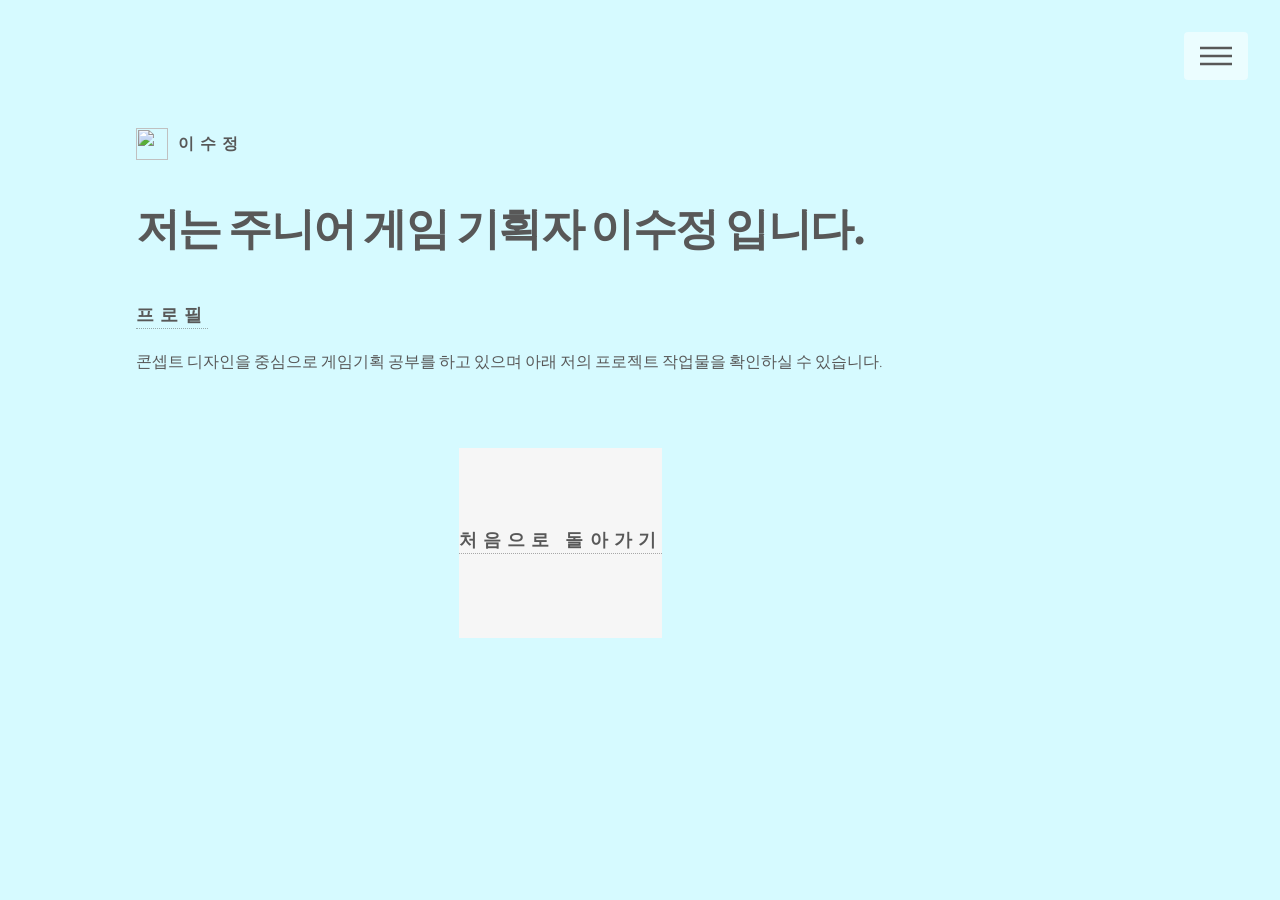
==== pages/index.html @ afb3ceca "Add files via upload" ====
<!doctype html>
<html>
  <head>
    <title>이수정의 문서창고</title>
    <meta charset="utf-8" />
    <meta
      name="viewport"
      content="width=device-width, initial-scale=1, user-scalable=no"
    />
    <link rel="stylesheet" href="assets/css/main.css" />
    <noscript
      ><link rel="stylesheet" href="assets/css/noscript.css"
    /></noscript>
  </head>
  <body class="is-preload">
    <!-- Wrapper -->
    <div id="wrapper">
      <!-- Header -->
      <header id="header">
        <div class="inner">
          <!-- Logo -->
          <a href="index.html" class="logo">
            <span class="symbol"><img src="images/logo.svg" alt="" /></span
            ><span class="title">이수정</span>
          </a>

          <!-- Nav -->
          <nav>
            <ul>
              <li><a href="#menu">Menu</a></li>
            </ul>
          </nav>
        </div>
      </header>

      <!-- Menu -->
      <nav id="menu">
        <h2>문서바로가기</h2>
        <ul>
          <li><a href="/pages/page01.html">문서1</a></li>
          <li><a href="/pages/page02.html">문서2</a></li>
          <li><a href="/pages/page03.html">문서3</a></li>
          <li><a href="/pages/page04.html">문서4</a></li>
          <li><a href="/pages/page05.html">문서5</a></li>
          <li><a href="/pages/page06.html">문서6</a></li>
          <li><a href="/pages/page07.html">문서7</a></li>
          <li><a href="/pages/page08.html">문서8</a></li>
          <li><a href="/pages/page09.html">문서9</a></li>
          <li><a href="/pages/page10.html">문서10</a></li>
          <li><a href="/pages/page11.html">문서11</a></li>
          <li><a href="/pages/page12.html">문서12</a></li>
          <li><a href="/pages/page13.html">문서13</a></li>
          <li><a href="/pages/page14.html">문서14</a></li>
          <li><a href="/pages/page15.html">문서1</a></li>
        </ul>
      </nav>

      <!-- Main -->
      <div id="main">
        <div class="inner">
          <header>
            <h1>저는 주니어 게임 기획자 이수정 입니다.<br /></h1>
            <h2>
              <a
                href="https://cultured-chili-978.notion.site/2cab61613903820fb4ff8113870d75d4?source=copy_link"
                >프로필</a
              >
            </h2>

            <p>
              콘셉트 디자인을 중심으로 게임기획 공부를 하고 있으며 아래 저의
              프로젝트 작업물을 확인하실 수 있습니다.
            </p>
          </header>
          <section class="tiles">
            <article class="style1">
              <span class="image">
                <img src="images/pic01.jpg" alt="" />
              </span>
              <a href="/pages/page01.html">
                <h2>Escape:Trauma GDD</h2>
                <div class="content">
                  <!-- <p>처음 작성한 GDD 입니다.</p> -->
                </div>
              </a>
            </article>
            <article class="style2">
              <span class="image">
                <img src="images/pic02.jpg" alt="" />
              </span>
              <a href="/pages/page02.html">
                <h2>세계관</h2>
                <div class="content">
                  <!-- <p>
                    Sed nisl arcu euismod sit amet nisi lorem etiam dolor
                    veroeros et feugiat.
                  </p> -->
                </div>
              </a>
            </article>
            <article class="style3">
              <span class="image">
                <img src="images/pic03.jpg" alt="" />
              </span>
              <a href="/pages/page03.html">
                <h2>캐릭터 서사</h2>
                <div class="content">
                  <!-- <p>
                    Sed nisl arcu euismod sit amet nisi lorem etiam dolor
                    veroeros et feugiat.
                  </p> -->
                </div>
              </a>
            </article>
            <article class="style4">
              <span class="image">
                <img src="images/pic04.jpg" alt="" />
              </span>
              <a href="/pages/page04.html">
                <h2>시나리오</h2>
                <div class="content">
                  <!-- <p>
                    Sed nisl arcu euismod sit amet nisi lorem etiam dolor
                    veroeros et feugiat.
                  </p> -->
                </div>
              </a>
            </article>
            <article class="style5">
              <span class="image">
                <img src="images/pic05.jpg" alt="" />
              </span>
              <a href="/pages/page05.html">
                <h2>스토리보드/스토리보드 컨셉</h2>
                <div class="content">
                  <!-- <p>
                    Sed nisl arcu euismod sit amet nisi lorem etiam dolor
                    veroeros et feugiat.
                  </p> -->
                </div>
              </a>
            </article>
            <article class="style6">
              <span class="image">
                <img src="images/pic06.jpg" alt="" />
              </span>
              <a href="/pages/page06.html">
                <h2>캐릭터 컨셉</h2>
                <div class="content">
                  <!-- <p>
                    Sed nisl arcu euismod sit amet nisi lorem etiam dolor
                    veroeros et feugiat.
                  </p> -->
                </div>
              </a>
            </article>
            <article class="style2">
              <span class="image">
                <img src="images/pic07.jpg" alt="" />
              </span>
              <a href="/pages/page07.html">
                <h2>레벨 컨셉 및 패스</h2>
                <div class="content">
                  <!-- <p>
                    Sed nisl arcu euismod sit amet nisi lorem etiam dolor
                    veroeros et feugiat.
                  </p> -->
                </div>
              </a>
            </article>
            <article class="style3">
              <span class="image">
                <img src="images/pic08.jpg" alt="" />
              </span>
              <a href="/pages/page08.html">
                <h2>아이템/스킨</h2>
                <div class="content">
                  <!-- <p>
                    Sed nisl arcu euismod sit amet nisi lorem etiam dolor
                    veroeros et feugiat.
                  </p> -->
                </div>
              </a>
            </article>
            <article class="style1">
              <span class="image">
                <img src="images/pic09.jpg" alt="" />
              </span>
              <a href="/pages/page09.html">
                <h2>문서9</h2>
                <div class="content">
                  <p>
                    Sed nisl arcu euismod sit amet nisi lorem etiam dolor
                    veroeros et feugiat.
                  </p>
                </div>
              </a>
            </article>
            <article class="style5">
              <span class="image">
                <img src="images/pic10.jpg" alt="" />
              </span>
              <a href="/pages/page10.html">
                <h2>문서10</h2>
                <div class="content">
                  <p>
                    Sed nisl arcu euismod sit amet nisi lorem etiam dolor
                    veroeros et feugiat.
                  </p>
                </div>
              </a>
            </article>
      <!-- Footer -->
      <footer id="footer">
        <div class="inner">
          <h2>
            <a href="/index.html">처음으로 돌아가기</a>
          </h2>
        </div>
      </footer>
    </div>

    <!-- Scripts -->
    <script src="assets/js/jquery.min.js"></script>
    <script src="assets/js/browser.min.js"></script>
    <script src="assets/js/breakpoints.min.js"></script>
    <script src="assets/js/util.js"></script>
    <script src="assets/js/main.js"></script>
  </body>
</html>
---- pages/assets/css/main.css ----
@import url(fontawesome-all.min.css);
@import url("https://fonts.googleapis.com/css?family=Source+Sans+Pro:300,700,900");

/*
	Phantom by HTML5 UP
	html5up.net | @ajlkn
	Free for personal and commercial use under the CCA 3.0 license (html5up.net/license)
*/

html,
body,
div,
span,
applet,
object,
iframe,
h1,
h2,
h3,
h4,
h5,
h6,
p,
blockquote,
pre,
a,
abbr,
acronym,
address,
big,
cite,
code,
del,
dfn,
em,
img,
ins,
kbd,
q,
s,
samp,
small,
strike,
strong,
sub,
sup,
tt,
var,
b,
u,
i,
center,
dl,
dt,
dd,
ol,
ul,
li,
fieldset,
form,
label,
legend,
table,
caption,
tbody,
tfoot,
thead,
tr,
th,
td,
article,
aside,
canvas,
details,
embed,
figure,
figcaption,
footer,
header,
hgroup,
menu,
nav,
output,
ruby,
section,
summary,
time,
mark,
audio,
video {
  margin: 0;
  padding: 0;
  border: 0;
  font-size: 100%;
  font: inherit;
  vertical-align: baseline;
}

article,
aside,
details,
figcaption,
figure,
footer,
header,
hgroup,
menu,
nav,
section {
  display: block;
}

body {
  line-height: 1;
}

ol,
ul {
  list-style: none;
}

blockquote,
q {
  quotes: none;
}

blockquote:before,
blockquote:after,
q:before,
q:after {
  content: "";
  content: none;
}

table {
  border-collapse: collapse;
  border-spacing: 0;
}

body {
  -webkit-text-size-adjust: none;
}

mark {
  background-color: transparent;
  color: inherit;
}

input::-moz-focus-inner {
  border: 0;
  padding: 0;
}

input,
select,
textarea {
  -moz-appearance: none;
  -webkit-appearance: none;
  -ms-appearance: none;
  appearance: none;
}

/* Basic */

@-ms-viewport {
  width: device-width;
}

body {
  -ms-overflow-style: scrollbar;
}

@media screen and (max-width: 480px) {
  html,
  body {
    min-width: 320px;
  }
}

html {
  box-sizing: border-box;
}

*,
*:before,
*:after {
  box-sizing: inherit;
}

body {
  background: #d6faff;
}

body.is-preload *,
body.is-preload *:before,
body.is-preload *:after {
  -moz-animation: none !important;
  -webkit-animation: none !important;
  -ms-animation: none !important;
  animation: none !important;
  -moz-transition: none !important;
  -webkit-transition: none !important;
  -ms-transition: none !important;
  transition: none !important;
}

/* Type */

body,
input,
select,
textarea {
  color: #585858;
  font-family: "Source Sans Pro", Helvetica, sans-serif;
  font-size: 16pt;
  font-weight: 300;
  line-height: 1.75;
}

@media screen and (max-width: 1680px) {
  body,
  input,
  select,
  textarea {
    font-size: 14pt;
  }
}

@media screen and (max-width: 1280px) {
  body,
  input,
  select,
  textarea {
    font-size: 12pt;
  }
}

a {
  -moz-transition:
    border-bottom-color 0.2s ease,
    color 0.2s ease;
  -webkit-transition:
    border-bottom-color 0.2s ease,
    color 0.2s ease;
  -ms-transition:
    border-bottom-color 0.2s ease,
    color 0.2s ease;
  transition:
    border-bottom-color 0.2s ease,
    color 0.2s ease;
  text-decoration: none;
  color: #585858;
  border-bottom: dotted 1px rgba(88, 88, 88, 0.5);
}

a:hover {
  border-bottom-color: transparent;
  color: #67f20a !important;
}

strong,
b {
  font-weight: 900;
}

em,
i {
  font-style: italic;
}

p {
  margin: 0 0 2em 0;
}

h1 {
  font-size: 2.75em;
  font-weight: 700;
  line-height: 1.3;
  margin: 0 0 1em 0;
  letter-spacing: -0.035em;
}

h1 a {
  color: inherit;
}

@media screen and (max-width: 736px) {
  h1 {
    font-size: 2em;
    margin: 0 0 1em 0;
  }
}

@media screen and (max-width: 360px) {
  h1 {
    font-size: 1.75em;
  }
}

h2,
h3,
h4,
h5,
h6 {
  font-weight: 900;
  line-height: 1.5;
  margin: 0 0 2em 0;
  text-transform: uppercase;
  letter-spacing: 0.35em;
}

h2 a,
h3 a,
h4 a,
h5 a,
h6 a {
  color: inherit;
}

h2 {
  font-size: 1.1em;
}

h3 {
  font-size: 1em;
}

h4 {
  font-size: 0.8em;
}

h5 {
  font-size: 0.8em;
}

h6 {
  font-size: 0.8em;
}

@media screen and (max-width: 980px) {
  h1 br,
  h2 br,
  h3 br,
  h4 br,
  h5 br,
  h6 br {
    display: none;
  }
}

@media screen and (max-width: 736px) {
  h2 {
    font-size: 1em;
  }

  h3 {
    font-size: 0.8em;
  }
}

sub {
  font-size: 0.8em;
  position: relative;
  top: 0.5em;
}

sup {
  font-size: 0.8em;
  position: relative;
  top: -0.5em;
}

blockquote {
  border-left: solid 4px #c9c9c9;
  font-style: italic;
  margin: 0 0 2em 0;
  padding: 0.5em 0 0.5em 2em;
}

code {
  background: rgba(144, 144, 144, 0.075);
  border-radius: 4px;
  border: solid 1px #c9c9c9;
  font-family: "Courier New", monospace;
  font-size: 0.9em;
  margin: 0 0.25em;
  padding: 0.25em 0.65em;
}

pre {
  -webkit-overflow-scrolling: touch;
  font-family: "Courier New", monospace;
  font-size: 0.9em;
  margin: 0 0 2em 0;
}

pre code {
  display: block;
  line-height: 1.75;
  padding: 1em 1.5em;
  overflow-x: auto;
}

hr {
  border: 0;
  border-bottom: solid 1px #c9c9c9;
  margin: 2em 0;
}

hr.major {
  margin: 3em 0;
}

.align-left {
  text-align: left;
}

.align-center {
  text-align: center;
}

.align-right {
  text-align: right;
}

/* Row */

.row {
  display: flex;
  flex-wrap: wrap;
  box-sizing: border-box;
  align-items: stretch;
}

.row > * {
  box-sizing: border-box;
}

.row.gtr-uniform > * > :last-child {
  margin-bottom: 0;
}

.row.aln-left {
  justify-content: flex-start;
}

.row.aln-center {
  justify-content: center;
}

.row.aln-right {
  justify-content: flex-end;
}

.row.aln-top {
  align-items: flex-start;
}

.row.aln-middle {
  align-items: center;
}

.row.aln-bottom {
  align-items: flex-end;
}

.row > .imp {
  order: -1;
}

.row > .col-1 {
  width: 8.33333%;
}

.row > .off-1 {
  margin-left: 8.33333%;
}

.row > .col-2 {
  width: 16.66667%;
}

.row > .off-2 {
  margin-left: 16.66667%;
}

.row > .col-3 {
  width: 25%;
}

.row > .off-3 {
  margin-left: 25%;
}

.row > .col-4 {
  width: 33.33333%;
}

.row > .off-4 {
  margin-left: 33.33333%;
}

.row > .col-5 {
  width: 41.66667%;
}

.row > .off-5 {
  margin-left: 41.66667%;
}

.row > .col-6 {
  width: 50%;
}

.row > .off-6 {
  margin-left: 50%;
}

.row > .col-7 {
  width: 58.33333%;
}

.row > .off-7 {
  margin-left: 58.33333%;
}

.row > .col-8 {
  width: 66.66667%;
}

.row > .off-8 {
  margin-left: 66.66667%;
}

.row > .col-9 {
  width: 75%;
}

.row > .off-9 {
  margin-left: 75%;
}

.row > .col-10 {
  width: 83.33333%;
}

.row > .off-10 {
  margin-left: 83.33333%;
}

.row > .col-11 {
  width: 91.66667%;
}

.row > .off-11 {
  margin-left: 91.66667%;
}

.row > .col-12 {
  width: 100%;
}

.row > .off-12 {
  margin-left: 100%;
}

.row.gtr-0 {
  margin-top: 0;
  margin-left: 0em;
}

.row.gtr-0 > * {
  padding: 0 0 0 0em;
}

.row.gtr-0.gtr-uniform {
  margin-top: 0em;
}

.row.gtr-0.gtr-uniform > * {
  padding-top: 0em;
}

.row.gtr-25 {
  margin-top: 0;
  margin-left: -0.5em;
}

.row.gtr-25 > * {
  padding: 0 0 0 0.5em;
}

.row.gtr-25.gtr-uniform {
  margin-top: -0.5em;
}

.row.gtr-25.gtr-uniform > * {
  padding-top: 0.5em;
}

.row.gtr-50 {
  margin-top: 0;
  margin-left: -1em;
}

.row.gtr-50 > * {
  padding: 0 0 0 1em;
}

.row.gtr-50.gtr-uniform {
  margin-top: -1em;
}

.row.gtr-50.gtr-uniform > * {
  padding-top: 1em;
}

.row {
  margin-top: 0;
  margin-left: -2em;
}

.row > * {
  padding: 0 0 0 2em;
}

.row.gtr-uniform {
  margin-top: -2em;
}

.row.gtr-uniform > * {
  padding-top: 2em;
}

.row.gtr-150 {
  margin-top: 0;
  margin-left: -3em;
}

.row.gtr-150 > * {
  padding: 0 0 0 3em;
}

.row.gtr-150.gtr-uniform {
  margin-top: -3em;
}

.row.gtr-150.gtr-uniform > * {
  padding-top: 3em;
}

.row.gtr-200 {
  margin-top: 0;
  margin-left: -4em;
}

.row.gtr-200 > * {
  padding: 0 0 0 4em;
}

.row.gtr-200.gtr-uniform {
  margin-top: -4em;
}

.row.gtr-200.gtr-uniform > * {
  padding-top: 4em;
}

@media screen and (max-width: 1680px) {
  .row {
    display: flex;
    flex-wrap: wrap;
    box-sizing: border-box;
    align-items: stretch;
  }

  .row > * {
    box-sizing: border-box;
  }

  .row.gtr-uniform > * > :last-child {
    margin-bottom: 0;
  }

  .row.aln-left {
    justify-content: flex-start;
  }

  .row.aln-center {
    justify-content: center;
  }

  .row.aln-right {
    justify-content: flex-end;
  }

  .row.aln-top {
    align-items: flex-start;
  }

  .row.aln-middle {
    align-items: center;
  }

  .row.aln-bottom {
    align-items: flex-end;
  }

  .row > .imp-xlarge {
    order: -1;
  }

  .row > .col-1-xlarge {
    width: 8.33333%;
  }

  .row > .off-1-xlarge {
    margin-left: 8.33333%;
  }

  .row > .col-2-xlarge {
    width: 16.66667%;
  }

  .row > .off-2-xlarge {
    margin-left: 16.66667%;
  }

  .row > .col-3-xlarge {
    width: 25%;
  }

  .row > .off-3-xlarge {
    margin-left: 25%;
  }

  .row > .col-4-xlarge {
    width: 33.33333%;
  }

  .row > .off-4-xlarge {
    margin-left: 33.33333%;
  }

  .row > .col-5-xlarge {
    width: 41.66667%;
  }

  .row > .off-5-xlarge {
    margin-left: 41.66667%;
  }

  .row > .col-6-xlarge {
    width: 50%;
  }

  .row > .off-6-xlarge {
    margin-left: 50%;
  }

  .row > .col-7-xlarge {
    width: 58.33333%;
  }

  .row > .off-7-xlarge {
    margin-left: 58.33333%;
  }

  .row > .col-8-xlarge {
    width: 66.66667%;
  }

  .row > .off-8-xlarge {
    margin-left: 66.66667%;
  }

  .row > .col-9-xlarge {
    width: 75%;
  }

  .row > .off-9-xlarge {
    margin-left: 75%;
  }

  .row > .col-10-xlarge {
    width: 83.33333%;
  }

  .row > .off-10-xlarge {
    margin-left: 83.33333%;
  }

  .row > .col-11-xlarge {
    width: 91.66667%;
  }

  .row > .off-11-xlarge {
    margin-left: 91.66667%;
  }

  .row > .col-12-xlarge {
    width: 100%;
  }

  .row > .off-12-xlarge {
    margin-left: 100%;
  }

  .row.gtr-0 {
    margin-top: 0;
    margin-left: 0em;
  }

  .row.gtr-0 > * {
    padding: 0 0 0 0em;
  }

  .row.gtr-0.gtr-uniform {
    margin-top: 0em;
  }

  .row.gtr-0.gtr-uniform > * {
    padding-top: 0em;
  }

  .row.gtr-25 {
    margin-top: 0;
    margin-left: -0.5em;
  }

  .row.gtr-25 > * {
    padding: 0 0 0 0.5em;
  }

  .row.gtr-25.gtr-uniform {
    margin-top: -0.5em;
  }

  .row.gtr-25.gtr-uniform > * {
    padding-top: 0.5em;
  }

  .row.gtr-50 {
    margin-top: 0;
    margin-left: -1em;
  }

  .row.gtr-50 > * {
    padding: 0 0 0 1em;
  }

  .row.gtr-50.gtr-uniform {
    margin-top: -1em;
  }

  .row.gtr-50.gtr-uniform > * {
    padding-top: 1em;
  }

  .row {
    margin-top: 0;
    margin-left: -2em;
  }

  .row > * {
    padding: 0 0 0 2em;
  }

  .row.gtr-uniform {
    margin-top: -2em;
  }

  .row.gtr-uniform > * {
    padding-top: 2em;
  }

  .row.gtr-150 {
    margin-top: 0;
    margin-left: -3em;
  }

  .row.gtr-150 > * {
    padding: 0 0 0 3em;
  }

  .row.gtr-150.gtr-uniform {
    margin-top: -3em;
  }

  .row.gtr-150.gtr-uniform > * {
    padding-top: 3em;
  }

  .row.gtr-200 {
    margin-top: 0;
    margin-left: -4em;
  }

  .row.gtr-200 > * {
    padding: 0 0 0 4em;
  }

  .row.gtr-200.gtr-uniform {
    margin-top: -4em;
  }

  .row.gtr-200.gtr-uniform > * {
    padding-top: 4em;
  }
}

@media screen and (max-width: 1280px) {
  .row {
    display: flex;
    flex-wrap: wrap;
    box-sizing: border-box;
    align-items: stretch;
  }

  .row > * {
    box-sizing: border-box;
  }

  .row.gtr-uniform > * > :last-child {
    margin-bottom: 0;
  }

  .row.aln-left {
    justify-content: flex-start;
  }

  .row.aln-center {
    justify-content: center;
  }

  .row.aln-right {
    justify-content: flex-end;
  }

  .row.aln-top {
    align-items: flex-start;
  }

  .row.aln-middle {
    align-items: center;
  }

  .row.aln-bottom {
    align-items: flex-end;
  }

  .row > .imp-large {
    order: -1;
  }

  .row > .col-1-large {
    width: 8.33333%;
  }

  .row > .off-1-large {
    margin-left: 8.33333%;
  }

  .row > .col-2-large {
    width: 16.66667%;
  }

  .row > .off-2-large {
    margin-left: 16.66667%;
  }

  .row > .col-3-large {
    width: 25%;
  }

  .row > .off-3-large {
    margin-left: 25%;
  }

  .row > .col-4-large {
    width: 33.33333%;
  }

  .row > .off-4-large {
    margin-left: 33.33333%;
  }

  .row > .col-5-large {
    width: 41.66667%;
  }

  .row > .off-5-large {
    margin-left: 41.66667%;
  }

  .row > .col-6-large {
    width: 50%;
  }

  .row > .off-6-large {
    margin-left: 50%;
  }

  .row > .col-7-large {
    width: 58.33333%;
  }

  .row > .off-7-large {
    margin-left: 58.33333%;
  }

  .row > .col-8-large {
    width: 66.66667%;
  }

  .row > .off-8-large {
    margin-left: 66.66667%;
  }

  .row > .col-9-large {
    width: 75%;
  }

  .row > .off-9-large {
    margin-left: 75%;
  }

  .row > .col-10-large {
    width: 83.33333%;
  }

  .row > .off-10-large {
    margin-left: 83.33333%;
  }

  .row > .col-11-large {
    width: 91.66667%;
  }

  .row > .off-11-large {
    margin-left: 91.66667%;
  }

  .row > .col-12-large {
    width: 100%;
  }

  .row > .off-12-large {
    margin-left: 100%;
  }

  .row.gtr-0 {
    margin-top: 0;
    margin-left: 0em;
  }

  .row.gtr-0 > * {
    padding: 0 0 0 0em;
  }

  .row.gtr-0.gtr-uniform {
    margin-top: 0em;
  }

  .row.gtr-0.gtr-uniform > * {
    padding-top: 0em;
  }

  .row.gtr-25 {
    margin-top: 0;
    margin-left: -0.5em;
  }

  .row.gtr-25 > * {
    padding: 0 0 0 0.5em;
  }

  .row.gtr-25.gtr-uniform {
    margin-top: -0.5em;
  }

  .row.gtr-25.gtr-uniform > * {
    padding-top: 0.5em;
  }

  .row.gtr-50 {
    margin-top: 0;
    margin-left: -1em;
  }

  .row.gtr-50 > * {
    padding: 0 0 0 1em;
  }

  .row.gtr-50.gtr-uniform {
    margin-top: -1em;
  }

  .row.gtr-50.gtr-uniform > * {
    padding-top: 1em;
  }

  .row {
    margin-top: 0;
    margin-left: -2em;
  }

  .row > * {
    padding: 0 0 0 2em;
  }

  .row.gtr-uniform {
    margin-top: -2em;
  }

  .row.gtr-uniform > * {
    padding-top: 2em;
  }

  .row.gtr-150 {
    margin-top: 0;
    margin-left: -3em;
  }

  .row.gtr-150 > * {
    padding: 0 0 0 3em;
  }

  .row.gtr-150.gtr-uniform {
    margin-top: -3em;
  }

  .row.gtr-150.gtr-uniform > * {
    padding-top: 3em;
  }

  .row.gtr-200 {
    margin-top: 0;
    margin-left: -4em;
  }

  .row.gtr-200 > * {
    padding: 0 0 0 4em;
  }

  .row.gtr-200.gtr-uniform {
    margin-top: -4em;
  }

  .row.gtr-200.gtr-uniform > * {
    padding-top: 4em;
  }
}

@media screen and (max-width: 980px) {
  .row {
    display: flex;
    flex-wrap: wrap;
    box-sizing: border-box;
    align-items: stretch;
  }

  .row > * {
    box-sizing: border-box;
  }

  .row.gtr-uniform > * > :last-child {
    margin-bottom: 0;
  }

  .row.aln-left {
    justify-content: flex-start;
  }

  .row.aln-center {
    justify-content: center;
  }

  .row.aln-right {
    justify-content: flex-end;
  }

  .row.aln-top {
    align-items: flex-start;
  }

  .row.aln-middle {
    align-items: center;
  }

  .row.aln-bottom {
    align-items: flex-end;
  }

  .row > .imp-medium {
    order: -1;
  }

  .row > .col-1-medium {
    width: 8.33333%;
  }

  .row > .off-1-medium {
    margin-left: 8.33333%;
  }

  .row > .col-2-medium {
    width: 16.66667%;
  }

  .row > .off-2-medium {
    margin-left: 16.66667%;
  }

  .row > .col-3-medium {
    width: 25%;
  }

  .row > .off-3-medium {
    margin-left: 25%;
  }

  .row > .col-4-medium {
    width: 33.33333%;
  }

  .row > .off-4-medium {
    margin-left: 33.33333%;
  }

  .row > .col-5-medium {
    width: 41.66667%;
  }

  .row > .off-5-medium {
    margin-left: 41.66667%;
  }

  .row > .col-6-medium {
    width: 50%;
  }

  .row > .off-6-medium {
    margin-left: 50%;
  }

  .row > .col-7-medium {
    width: 58.33333%;
  }

  .row > .off-7-medium {
    margin-left: 58.33333%;
  }

  .row > .col-8-medium {
    width: 66.66667%;
  }

  .row > .off-8-medium {
    margin-left: 66.66667%;
  }

  .row > .col-9-medium {
    width: 75%;
  }

  .row > .off-9-medium {
    margin-left: 75%;
  }

  .row > .col-10-medium {
    width: 83.33333%;
  }

  .row > .off-10-medium {
    margin-left: 83.33333%;
  }

  .row > .col-11-medium {
    width: 91.66667%;
  }

  .row > .off-11-medium {
    margin-left: 91.66667%;
  }

  .row > .col-12-medium {
    width: 100%;
  }

  .row > .off-12-medium {
    margin-left: 100%;
  }

  .row.gtr-0 {
    margin-top: 0;
    margin-left: 0em;
  }

  .row.gtr-0 > * {
    padding: 0 0 0 0em;
  }

  .row.gtr-0.gtr-uniform {
    margin-top: 0em;
  }

  .row.gtr-0.gtr-uniform > * {
    padding-top: 0em;
  }

  .row.gtr-25 {
    margin-top: 0;
    margin-left: -0.375em;
  }

  .row.gtr-25 > * {
    padding: 0 0 0 0.375em;
  }

  .row.gtr-25.gtr-uniform {
    margin-top: -0.375em;
  }

  .row.gtr-25.gtr-uniform > * {
    padding-top: 0.375em;
  }

  .row.gtr-50 {
    margin-top: 0;
    margin-left: -0.75em;
  }

  .row.gtr-50 > * {
    padding: 0 0 0 0.75em;
  }

  .row.gtr-50.gtr-uniform {
    margin-top: -0.75em;
  }

  .row.gtr-50.gtr-uniform > * {
    padding-top: 0.75em;
  }

  .row {
    margin-top: 0;
    margin-left: -1.5em;
  }

  .row > * {
    padding: 0 0 0 1.5em;
  }

  .row.gtr-uniform {
    margin-top: -1.5em;
  }

  .row.gtr-uniform > * {
    padding-top: 1.5em;
  }

  .row.gtr-150 {
    margin-top: 0;
    margin-left: -2.25em;
  }

  .row.gtr-150 > * {
    padding: 0 0 0 2.25em;
  }

  .row.gtr-150.gtr-uniform {
    margin-top: -2.25em;
  }

  .row.gtr-150.gtr-uniform > * {
    padding-top: 2.25em;
  }

  .row.gtr-200 {
    margin-top: 0;
    margin-left: -3em;
  }

  .row.gtr-200 > * {
    padding: 0 0 0 3em;
  }

  .row.gtr-200.gtr-uniform {
    margin-top: -3em;
  }

  .row.gtr-200.gtr-uniform > * {
    padding-top: 3em;
  }
}

@media screen and (max-width: 736px) {
  .row {
    display: flex;
    flex-wrap: wrap;
    box-sizing: border-box;
    align-items: stretch;
  }

  .row > * {
    box-sizing: border-box;
  }

  .row.gtr-uniform > * > :last-child {
    margin-bottom: 0;
  }

  .row.aln-left {
    justify-content: flex-start;
  }

  .row.aln-center {
    justify-content: center;
  }

  .row.aln-right {
    justify-content: flex-end;
  }

  .row.aln-top {
    align-items: flex-start;
  }

  .row.aln-middle {
    align-items: center;
  }

  .row.aln-bottom {
    align-items: flex-end;
  }

  .row > .imp-small {
    order: -1;
  }

  .row > .col-1-small {
    width: 8.33333%;
  }

  .row > .off-1-small {
    margin-left: 8.33333%;
  }

  .row > .col-2-small {
    width: 16.66667%;
  }

  .row > .off-2-small {
    margin-left: 16.66667%;
  }

  .row > .col-3-small {
    width: 25%;
  }

  .row > .off-3-small {
    margin-left: 25%;
  }

  .row > .col-4-small {
    width: 33.33333%;
  }

  .row > .off-4-small {
    margin-left: 33.33333%;
  }

  .row > .col-5-small {
    width: 41.66667%;
  }

  .row > .off-5-small {
    margin-left: 41.66667%;
  }

  .row > .col-6-small {
    width: 50%;
  }

  .row > .off-6-small {
    margin-left: 50%;
  }

  .row > .col-7-small {
    width: 58.33333%;
  }

  .row > .off-7-small {
    margin-left: 58.33333%;
  }

  .row > .col-8-small {
    width: 66.66667%;
  }

  .row > .off-8-small {
    margin-left: 66.66667%;
  }

  .row > .col-9-small {
    width: 75%;
  }

  .row > .off-9-small {
    margin-left: 75%;
  }

  .row > .col-10-small {
    width: 83.33333%;
  }

  .row > .off-10-small {
    margin-left: 83.33333%;
  }

  .row > .col-11-small {
    width: 91.66667%;
  }

  .row > .off-11-small {
    margin-left: 91.66667%;
  }

  .row > .col-12-small {
    width: 100%;
  }

  .row > .off-12-small {
    margin-left: 100%;
  }

  .row.gtr-0 {
    margin-top: 0;
    margin-left: 0em;
  }

  .row.gtr-0 > * {
    padding: 0 0 0 0em;
  }

  .row.gtr-0.gtr-uniform {
    margin-top: 0em;
  }

  .row.gtr-0.gtr-uniform > * {
    padding-top: 0em;
  }

  .row.gtr-25 {
    margin-top: 0;
    margin-left: -0.25em;
  }

  .row.gtr-25 > * {
    padding: 0 0 0 0.25em;
  }

  .row.gtr-25.gtr-uniform {
    margin-top: -0.25em;
  }

  .row.gtr-25.gtr-uniform > * {
    padding-top: 0.25em;
  }

  .row.gtr-50 {
    margin-top: 0;
    margin-left: -0.5em;
  }

  .row.gtr-50 > * {
    padding: 0 0 0 0.5em;
  }

  .row.gtr-50.gtr-uniform {
    margin-top: -0.5em;
  }

  .row.gtr-50.gtr-uniform > * {
    padding-top: 0.5em;
  }

  .row {
    margin-top: 0;
    margin-left: -1em;
  }

  .row > * {
    padding: 0 0 0 1em;
  }

  .row.gtr-uniform {
    margin-top: -1em;
  }

  .row.gtr-uniform > * {
    padding-top: 1em;
  }

  .row.gtr-150 {
    margin-top: 0;
    margin-left: -1.5em;
  }

  .row.gtr-150 > * {
    padding: 0 0 0 1.5em;
  }

  .row.gtr-150.gtr-uniform {
    margin-top: -1.5em;
  }

  .row.gtr-150.gtr-uniform > * {
    padding-top: 1.5em;
  }

  .row.gtr-200 {
    margin-top: 0;
    margin-left: -2em;
  }

  .row.gtr-200 > * {
    padding: 0 0 0 2em;
  }

  .row.gtr-200.gtr-uniform {
    margin-top: -2em;
  }

  .row.gtr-200.gtr-uniform > * {
    padding-top: 2em;
  }
}

@media screen and (max-width: 480px) {
  .row {
    display: flex;
    flex-wrap: wrap;
    box-sizing: border-box;
    align-items: stretch;
  }

  .row > * {
    box-sizing: border-box;
  }

  .row.gtr-uniform > * > :last-child {
    margin-bottom: 0;
  }

  .row.aln-left {
    justify-content: flex-start;
  }

  .row.aln-center {
    justify-content: center;
  }

  .row.aln-right {
    justify-content: flex-end;
  }

  .row.aln-top {
    align-items: flex-start;
  }

  .row.aln-middle {
    align-items: center;
  }

  .row.aln-bottom {
    align-items: flex-end;
  }

  .row > .imp-xsmall {
    order: -1;
  }

  .row > .col-1-xsmall {
    width: 8.33333%;
  }

  .row > .off-1-xsmall {
    margin-left: 8.33333%;
  }

  .row > .col-2-xsmall {
    width: 16.66667%;
  }

  .row > .off-2-xsmall {
    margin-left: 16.66667%;
  }

  .row > .col-3-xsmall {
    width: 25%;
  }

  .row > .off-3-xsmall {
    margin-left: 25%;
  }

  .row > .col-4-xsmall {
    width: 33.33333%;
  }

  .row > .off-4-xsmall {
    margin-left: 33.33333%;
  }

  .row > .col-5-xsmall {
    width: 41.66667%;
  }

  .row > .off-5-xsmall {
    margin-left: 41.66667%;
  }

  .row > .col-6-xsmall {
    width: 50%;
  }

  .row > .off-6-xsmall {
    margin-left: 50%;
  }

  .row > .col-7-xsmall {
    width: 58.33333%;
  }

  .row > .off-7-xsmall {
    margin-left: 58.33333%;
  }

  .row > .col-8-xsmall {
    width: 66.66667%;
  }

  .row > .off-8-xsmall {
    margin-left: 66.66667%;
  }

  .row > .col-9-xsmall {
    width: 75%;
  }

  .row > .off-9-xsmall {
    margin-left: 75%;
  }

  .row > .col-10-xsmall {
    width: 83.33333%;
  }

  .row > .off-10-xsmall {
    margin-left: 83.33333%;
  }

  .row > .col-11-xsmall {
    width: 91.66667%;
  }

  .row > .off-11-xsmall {
    margin-left: 91.66667%;
  }

  .row > .col-12-xsmall {
    width: 100%;
  }

  .row > .off-12-xsmall {
    margin-left: 100%;
  }

  .row.gtr-0 {
    margin-top: 0;
    margin-left: 0em;
  }

  .row.gtr-0 > * {
    padding: 0 0 0 0em;
  }

  .row.gtr-0.gtr-uniform {
    margin-top: 0em;
  }

  .row.gtr-0.gtr-uniform > * {
    padding-top: 0em;
  }

  .row.gtr-25 {
    margin-top: 0;
    margin-left: -0.25em;
  }

  .row.gtr-25 > * {
    padding: 0 0 0 0.25em;
  }

  .row.gtr-25.gtr-uniform {
    margin-top: -0.25em;
  }

  .row.gtr-25.gtr-uniform > * {
    padding-top: 0.25em;
  }

  .row.gtr-50 {
    margin-top: 0;
    margin-left: -0.5em;
  }

  .row.gtr-50 > * {
    padding: 0 0 0 0.5em;
  }

  .row.gtr-50.gtr-uniform {
    margin-top: -0.5em;
  }

  .row.gtr-50.gtr-uniform > * {
    padding-top: 0.5em;
  }

  .row {
    margin-top: 0;
    margin-left: -1em;
  }

  .row > * {
    padding: 0 0 0 1em;
  }

  .row.gtr-uniform {
    margin-top: -1em;
  }

  .row.gtr-uniform > * {
    padding-top: 1em;
  }

  .row.gtr-150 {
    margin-top: 0;
    margin-left: -1.5em;
  }

  .row.gtr-150 > * {
    padding: 0 0 0 1.5em;
  }

  .row.gtr-150.gtr-uniform {
    margin-top: -1.5em;
  }

  .row.gtr-150.gtr-uniform > * {
    padding-top: 1.5em;
  }

  .row.gtr-200 {
    margin-top: 0;
    margin-left: -2em;
  }

  .row.gtr-200 > * {
    padding: 0 0 0 2em;
  }

  .row.gtr-200.gtr-uniform {
    margin-top: -2em;
  }

  .row.gtr-200.gtr-uniform > * {
    padding-top: 2em;
  }
}

/* Section/Article */

section.special,
article.special {
  text-align: center;
}

header p {
  margin-top: -1em;
}

@media screen and (max-width: 736px) {
  header p {
    margin-top: 0;
  }
}

/* Icon */

.icon {
  text-decoration: none;
  border-bottom: none;
  position: relative;
}

.icon:before {
  -moz-osx-font-smoothing: grayscale;
  -webkit-font-smoothing: antialiased;
  display: inline-block;
  font-style: normal;
  font-variant: normal;
  text-rendering: auto;
  line-height: 1;
  text-transform: none !important;
  font-family: "Font Awesome 5 Free";
  font-weight: 400;
}

.icon > .label {
  display: none;
}

.icon:before {
  line-height: inherit;
}

.icon.solid:before {
  font-weight: 900;
}

.icon.brands:before {
  font-family: "Font Awesome 5 Brands";
}

.icon.style2 {
  -moz-transition:
    background-color 0.2s ease-in-out,
    color 0.2s ease-in-out,
    border-color 0.2s ease-in-out;
  -webkit-transition:
    background-color 0.2s ease-in-out,
    color 0.2s ease-in-out,
    border-color 0.2s ease-in-out;
  -ms-transition:
    background-color 0.2s ease-in-out,
    color 0.2s ease-in-out,
    border-color 0.2s ease-in-out;
  transition:
    background-color 0.2s ease-in-out,
    color 0.2s ease-in-out,
    border-color 0.2s ease-in-out;
  background-color: transparent;
  border: solid 1px #c9c9c9;
  border-radius: 4px;
  width: 2.65em;
  height: 2.65em;
  display: inline-block;
  text-align: center;
  line-height: 2.65em;
  color: inherit;
}

.icon.style2:before {
  font-size: 1.1em;
}

.icon.style2:hover {
  color: #f2849e;
  border-color: #f2849e;
}

.icon.style2:active {
  background-color: rgba(242, 132, 158, 0.1);
}

/* List */

ol {
  list-style: decimal;
  margin: 0 0 2em 0;
  padding-left: 1.25em;
}

ol li {
  padding-left: 0.25em;
}

ul {
  list-style: disc;
  margin: 0 0 2em 0;
  padding-left: 1em;
}

ul li {
  padding-left: 0.5em;
}

ul.alt {
  list-style: none;
  padding-left: 0;
}

ul.alt li {
  border-top: solid 1px #c9c9c9;
  padding: 0.5em 0;
}

ul.alt li:first-child {
  border-top: 0;
  padding-top: 0;
}

dl {
  margin: 0 0 2em 0;
}

dl dt {
  display: block;
  font-weight: 900;
  margin: 0 0 1em 0;
}

dl dd {
  margin-left: 2em;
}

/* Actions */

ul.actions {
  display: -moz-flex;
  display: -webkit-flex;
  display: -ms-flex;
  display: flex;
  cursor: default;
  list-style: none;
  margin-left: -1em;
  padding-left: 0;
}

ul.actions li {
  padding: 0 0 0 1em;
  vertical-align: middle;
}

ul.actions.special {
  -moz-justify-content: center;
  -webkit-justify-content: center;
  -ms-justify-content: center;
  justify-content: center;
  width: 100%;
  margin-left: 0;
}

ul.actions.special li:first-child {
  padding-left: 0;
}

ul.actions.stacked {
  -moz-flex-direction: column;
  -webkit-flex-direction: column;
  -ms-flex-direction: column;
  flex-direction: column;
  margin-left: 0;
}

ul.actions.stacked li {
  padding: 1.3em 0 0 0;
}

ul.actions.stacked li:first-child {
  padding-top: 0;
}

ul.actions.fit {
  width: calc(100% + 1em);
}

ul.actions.fit li {
  -moz-flex-grow: 1;
  -webkit-flex-grow: 1;
  -ms-flex-grow: 1;
  flex-grow: 1;
  -moz-flex-shrink: 1;
  -webkit-flex-shrink: 1;
  -ms-flex-shrink: 1;
  flex-shrink: 1;
  width: 100%;
}

ul.actions.fit li > * {
  width: 100%;
}

ul.actions.fit.stacked {
  width: 100%;
}

@media screen and (max-width: 480px) {
  ul.actions:not(.fixed) {
    -moz-flex-direction: column;
    -webkit-flex-direction: column;
    -ms-flex-direction: column;
    flex-direction: column;
    margin-left: 0;
    width: 100% !important;
  }

  ul.actions:not(.fixed) li {
    -moz-flex-grow: 1;
    -webkit-flex-grow: 1;
    -ms-flex-grow: 1;
    flex-grow: 1;
    -moz-flex-shrink: 1;
    -webkit-flex-shrink: 1;
    -ms-flex-shrink: 1;
    flex-shrink: 1;
    padding: 1em 0 0 0;
    text-align: center;
    width: 100%;
  }

  ul.actions:not(.fixed) li > * {
    width: 100%;
  }

  ul.actions:not(.fixed) li:first-child {
    padding-top: 0;
  }

  ul.actions:not(.fixed) li input[type="submit"],
  ul.actions:not(.fixed) li input[type="reset"],
  ul.actions:not(.fixed) li input[type="button"],
  ul.actions:not(.fixed) li button,
  ul.actions:not(.fixed) li .button {
    width: 100%;
  }

  ul.actions:not(.fixed) li input[type="submit"].icon:before,
  ul.actions:not(.fixed) li input[type="reset"].icon:before,
  ul.actions:not(.fixed) li input[type="button"].icon:before,
  ul.actions:not(.fixed) li button.icon:before,
  ul.actions:not(.fixed) li .button.icon:before {
    margin-left: -0.5rem;
  }
}

/* Icons */

ul.icons {
  cursor: default;
  list-style: none;
  padding-left: 0;
  margin: -1em 0 2em -1em;
}

ul.icons li {
  display: inline-block;
  padding: 1em 0 0 1em;
}

/* Form */

form {
  margin: 0 0 2em 0;
  overflow-x: hidden;
}

form > :last-child {
  margin-bottom: 0;
}

form > .fields {
  display: -moz-flex;
  display: -webkit-flex;
  display: -ms-flex;
  display: flex;
  -moz-flex-wrap: wrap;
  -webkit-flex-wrap: wrap;
  -ms-flex-wrap: wrap;
  flex-wrap: wrap;
  width: calc(100% + 3em);
  margin: -1.5em 0 2em -1.5em;
}

form > .fields > .field {
  -moz-flex-grow: 0;
  -webkit-flex-grow: 0;
  -ms-flex-grow: 0;
  flex-grow: 0;
  -moz-flex-shrink: 0;
  -webkit-flex-shrink: 0;
  -ms-flex-shrink: 0;
  flex-shrink: 0;
  padding: 1.5em 0 0 1.5em;
  width: calc(100% - 1.5em);
}

form > .fields > .field.half {
  width: calc(50% - 0.75em);
}

form > .fields > .field.third {
  width: calc(100% / 3 - 0.5em);
}

form > .fields > .field.quarter {
  width: calc(25% - 0.375em);
}

@media screen and (max-width: 480px) {
  form > .fields {
    width: calc(100% + 3em);
    margin: -1.5em 0 2em -1.5em;
  }

  form > .fields > .field {
    padding: 1.5em 0 0 1.5em;
    width: calc(100% - 1.5em);
  }

  form > .fields > .field.half {
    width: calc(100% - 1.5em);
  }

  form > .fields > .field.third {
    width: calc(100% - 1.5em);
  }

  form > .fields > .field.quarter {
    width: calc(100% - 1.5em);
  }
}

label {
  display: block;
  font-size: 0.9em;
  font-weight: 900;
  margin: 0 0 1em 0;
}

input[type="text"],
input[type="password"],
input[type="email"],
input[type="tel"],
select,
textarea {
  -moz-appearance: none;
  -webkit-appearance: none;
  -ms-appearance: none;
  appearance: none;
  background-color: transparent;
  border: none;
  border-radius: 0;
  border-bottom: solid 1px #c9c9c9;
  color: inherit;
  display: block;
  outline: 0;
  padding: 0;
  text-decoration: none;
  width: 100%;
}

input[type="text"]:invalid,
input[type="password"]:invalid,
input[type="email"]:invalid,
input[type="tel"]:invalid,
select:invalid,
textarea:invalid {
  box-shadow: none;
}

input[type="text"]:focus,
input[type="password"]:focus,
input[type="email"]:focus,
input[type="tel"]:focus,
select:focus,
textarea:focus {
  border-bottom-color: #f2849e;
  box-shadow: inset 0 -1px 0 0 #f2849e;
}

select {
  background-image: url("data:image/svg+xml;charset=utf8,%3Csvg xmlns='http://www.w3.org/2000/svg' width='40' height='40' preserveAspectRatio='none' viewBox='0 0 40 40'%3E%3Cpath d='M9.4,12.3l10.4,10.4l10.4-10.4c0.2-0.2,0.5-0.4,0.9-0.4c0.3,0,0.6,0.1,0.9,0.4l3.3,3.3c0.2,0.2,0.4,0.5,0.4,0.9 c0,0.4-0.1,0.6-0.4,0.9L20.7,31.9c-0.2,0.2-0.5,0.4-0.9,0.4c-0.3,0-0.6-0.1-0.9-0.4L4.3,17.3c-0.2-0.2-0.4-0.5-0.4-0.9 c0-0.4,0.1-0.6,0.4-0.9l3.3-3.3c0.2-0.2,0.5-0.4,0.9-0.4S9.1,12.1,9.4,12.3z' fill='%23c9c9c9' /%3E%3C/svg%3E");
  background-size: 1.25rem;
  background-repeat: no-repeat;
  background-position: calc(100% - 1rem) center;
  height: 3em;
  padding-right: 3em;
  text-overflow: ellipsis;
}

select option {
  background: #ffffff;
}

select:focus::-ms-value {
  background-color: transparent;
}

select::-ms-expand {
  display: none;
}

input[type="text"],
input[type="password"],
input[type="email"],
select {
  height: 3em;
}

textarea {
  padding: 0;
  min-height: 3.75em;
}

input[type="checkbox"],
input[type="radio"] {
  -moz-appearance: none;
  -webkit-appearance: none;
  -ms-appearance: none;
  appearance: none;
  display: block;
  float: left;
  margin-right: -2em;
  opacity: 0;
  width: 1em;
  z-index: -1;
}

input[type="checkbox"] + label,
input[type="radio"] + label {
  text-decoration: none;
  color: #585858;
  cursor: pointer;
  display: inline-block;
  font-size: 1em;
  font-weight: 300;
  padding-left: 2.55em;
  padding-right: 0.75em;
  position: relative;
}

input[type="checkbox"] + label:before,
input[type="radio"] + label:before {
  -moz-osx-font-smoothing: grayscale;
  -webkit-font-smoothing: antialiased;
  display: inline-block;
  font-style: normal;
  font-variant: normal;
  text-rendering: auto;
  line-height: 1;
  text-transform: none !important;
  font-family: "Font Awesome 5 Free";
  font-weight: 900;
}

input[type="checkbox"] + label:before,
input[type="radio"] + label:before {
  border-radius: 4px;
  border: solid 1px #c9c9c9;
  content: "";
  display: inline-block;
  font-size: 0.8em;
  height: 2.25em;
  left: 0;
  line-height: 2.25em;
  position: absolute;
  text-align: center;
  top: 0;
  width: 2.25em;
}

input[type="checkbox"]:checked + label:before,
input[type="radio"]:checked + label:before {
  background: #585858;
  border-color: #585858;
  color: #ffffff;
  content: "\f00c";
}

input[type="checkbox"]:focus + label:before,
input[type="radio"]:focus + label:before {
  border-color: #f2849e;
  box-shadow: 0 0 0 1px #f2849e;
}

input[type="checkbox"] + label:before {
  border-radius: 4px;
}

input[type="radio"] + label:before {
  border-radius: 100%;
}

/* Box */

.box {
  border-radius: 4px;
  border: solid 1px #c9c9c9;
  margin-bottom: 2em;
  padding: 1.5em;
}

.box > :last-child,
.box > :last-child > :last-child,
.box > :last-child > :last-child > :last-child {
  margin-bottom: 0;
}

.box.alt {
  border: 0;
  border-radius: 0;
  padding: 0;
}

/* Image */

.image {
  border-radius: 4px;
  border: 0;
  display: inline-block;
  position: relative;
}

.image img {
  border-radius: 4px;
  display: block;
}

.image.left,
.image.right {
  max-width: 40%;
}

.image.left img,
.image.right img {
  width: 100%;
}

.image.left {
  float: left;
  padding: 0 1.5em 1em 0;
  top: 0.25em;
}

.image.right {
  float: right;
  padding: 0 0 1em 1.5em;
  top: 0.25em;
}

.image.fit {
  display: block;
  margin: 0 0 2em 0;
  width: 100%;
}

.image.fit img {
  width: 100%;
}

.image.main {
  display: block;
  margin: 0 0 3em 0;
  width: 100%;
}

.image.main img {
  width: 100%;
}

@media screen and (max-width: 736px) {
  .image.main {
    margin: 0 0 2em 0;
  }
}

/* Table */

.table-wrapper {
  -webkit-overflow-scrolling: touch;
  overflow-x: auto;
}

table {
  margin: 0 0 2em 0;
  width: 100%;
}

table tbody tr {
  border: solid 1px #c9c9c9;
  border-left: 0;
  border-right: 0;
}

table tbody tr:nth-child(2n + 1) {
  background-color: rgba(144, 144, 144, 0.075);
}

table td {
  padding: 0.75em 0.75em;
}

table th {
  font-size: 0.9em;
  font-weight: 900;
  padding: 0 0.75em 0.75em 0.75em;
  text-align: left;
}

table thead {
  border-bottom: solid 2px #c9c9c9;
}

table tfoot {
  border-top: solid 2px #c9c9c9;
}

table.alt {
  border-collapse: separate;
}

table.alt tbody tr td {
  border: solid 1px #c9c9c9;
  border-left-width: 0;
  border-top-width: 0;
}

table.alt tbody tr td:first-child {
  border-left-width: 1px;
}

table.alt tbody tr:first-child td {
  border-top-width: 1px;
}

table.alt thead {
  border-bottom: 0;
}

table.alt tfoot {
  border-top: 0;
}

/* Button */

input[type="submit"],
input[type="reset"],
input[type="button"],
button,
.button {
  -moz-appearance: none;
  -webkit-appearance: none;
  -ms-appearance: none;
  appearance: none;
  -moz-transition:
    background-color 0.2s ease-in-out,
    color 0.2s ease-in-out,
    box-shadow 0.2s ease-in-out;
  -webkit-transition:
    background-color 0.2s ease-in-out,
    color 0.2s ease-in-out,
    box-shadow 0.2s ease-in-out;
  -ms-transition:
    background-color 0.2s ease-in-out,
    color 0.2s ease-in-out,
    box-shadow 0.2s ease-in-out;
  transition:
    background-color 0.2s ease-in-out,
    color 0.2s ease-in-out,
    box-shadow 0.2s ease-in-out;
  background-color: transparent;
  border-radius: 4px;
  border: 0;
  box-shadow: inset 0 0 0 2px #585858;
  color: #585858 !important;
  cursor: pointer;
  display: inline-block;
  font-size: 0.8em;
  font-weight: 900;
  height: 3.5em;
  letter-spacing: 0.35em;
  line-height: 3.45em;
  overflow: hidden;
  padding: 0 1.25em 0 1.6em;
  text-align: center;
  text-decoration: none;
  text-overflow: ellipsis;
  text-transform: uppercase;
  white-space: nowrap;
}

input[type="submit"].icon:before,
input[type="reset"].icon:before,
input[type="button"].icon:before,
button.icon:before,
.button.icon:before {
  margin-right: 0.5em;
}

input[type="submit"].fit,
input[type="reset"].fit,
input[type="button"].fit,
button.fit,
.button.fit {
  width: 100%;
}

input[type="submit"]:hover,
input[type="reset"]:hover,
input[type="button"]:hover,
button:hover,
.button:hover {
  color: #f2849e !important;
  box-shadow: inset 0 0 0 2px #f2849e;
}

input[type="submit"]:active,
input[type="reset"]:active,
input[type="button"]:active,
button:active,
.button:active {
  background-color: rgba(242, 132, 158, 0.1);
}

input[type="submit"].small,
input[type="reset"].small,
input[type="button"].small,
button.small,
.button.small {
  font-size: 0.6em;
}

input[type="submit"].large,
input[type="reset"].large,
input[type="button"].large,
button.large,
.button.large {
  font-size: 1em;
}

input[type="submit"].primary,
input[type="reset"].primary,
input[type="button"].primary,
button.primary,
.button.primary {
  box-shadow: none;
  background-color: #585858;
  color: #ffffff !important;
}

input[type="submit"].primary:hover,
input[type="reset"].primary:hover,
input[type="button"].primary:hover,
button.primary:hover,
.button.primary:hover {
  background-color: #f2849e;
}

input[type="submit"].primary:active,
input[type="reset"].primary:active,
input[type="button"].primary:active,
button.primary:active,
.button.primary:active {
  background-color: #ee5f81;
}

input[type="submit"].disabled,
input[type="submit"]:disabled,
input[type="reset"].disabled,
input[type="reset"]:disabled,
input[type="button"].disabled,
input[type="button"]:disabled,
button.disabled,
button:disabled,
.button.disabled,
.button:disabled {
  pointer-events: none;
  opacity: 0.25;
}

/* Tiles */

.tiles {
  display: -moz-flex;
  display: -webkit-flex;
  display: -ms-flex;
  display: flex;
  -moz-flex-wrap: wrap;
  -webkit-flex-wrap: wrap;
  -ms-flex-wrap: wrap;
  flex-wrap: wrap;
  postiion: relative;
  margin: -2.5em 0 0 -2.5em;
}

.tiles article {
  -moz-transition:
    -moz-transform 0.5s ease,
    opacity 0.5s ease;
  -webkit-transition:
    -webkit-transform 0.5s ease,
    opacity 0.5s ease;
  -ms-transition:
    -ms-transform 0.5s ease,
    opacity 0.5s ease;
  transition:
    transform 0.5s ease,
    opacity 0.5s ease;
  position: relative;
  width: calc(33.33333% - 2.5em);
  margin: 2.5em 0 0 2.5em;
}

.tiles article > .image {
  -moz-transition: -moz-transform 0.5s ease;
  -webkit-transition: -webkit-transform 0.5s ease;
  -ms-transition: -ms-transform 0.5s ease;
  transition: transform 0.5s ease;
  position: relative;
  display: block;
  width: 100%;
  border-radius: 4px;
  overflow: hidden;
}

.tiles article > .image img {
  display: block;
  width: 100%;
}

.tiles article > .image:before {
  pointer-events: none;
  -moz-transition:
    background-color 0.5s ease,
    opacity 0.5s ease;
  -webkit-transition:
    background-color 0.5s ease,
    opacity 0.5s ease;
  -ms-transition:
    background-color 0.5s ease,
    opacity 0.5s ease;
  transition:
    background-color 0.5s ease,
    opacity 0.5s ease;
  content: "";
  display: block;
  position: absolute;
  top: 0;
  left: 0;
  width: 100%;
  height: 100%;
  opacity: 1;
  z-index: 1;
  opacity: 0.8;
}

.tiles article > .image:after {
  pointer-events: none;
  -moz-transition: opacity 0.5s ease;
  -webkit-transition: opacity 0.5s ease;
  -ms-transition: opacity 0.5s ease;
  transition: opacity 0.5s ease;
  content: "";
  display: block;
  position: absolute;
  top: 0;
  left: 0;
  width: 100%;
  height: 100%;
  background-image: url("data:image/svg+xml;charset=utf8,%3Csvg xmlns='http://www.w3.org/2000/svg' width='100' height='100' viewBox='0 0 100 100' preserveAspectRatio='none'%3E%3Cstyle%3Eline %7B stroke-width: 0.25px%3B stroke: %23ffffff%3B %7D%3C/style%3E%3Cline x1='0' y1='0' x2='100' y2='100' /%3E%3Cline x1='100' y1='0' x2='0' y2='100' /%3E%3C/svg%3E");
  background-position: center;
  background-repeat: no-repeat;
  background-size: 100% 100%;
  opacity: 0.25;
  z-index: 2;
}

.tiles article > a {
  display: -moz-flex;
  display: -webkit-flex;
  display: -ms-flex;
  display: flex;
  -moz-flex-direction: column;
  -webkit-flex-direction: column;
  -ms-flex-direction: column;
  flex-direction: column;
  -moz-align-items: center;
  -webkit-align-items: center;
  -ms-align-items: center;
  align-items: center;
  -moz-justify-content: center;
  -webkit-justify-content: center;
  -ms-justify-content: center;
  justify-content: center;
  -moz-transition:
    background-color 0.5s ease,
    -moz-transform 0.5s ease;
  -webkit-transition:
    background-color 0.5s ease,
    -webkit-transform 0.5s ease;
  -ms-transition:
    background-color 0.5s ease,
    -ms-transform 0.5s ease;
  transition:
    background-color 0.5s ease,
    transform 0.5s ease;
  position: absolute;
  top: 0;
  left: 0;
  width: 100%;
  height: 100%;
  padding: 1em;
  border-radius: 4px;
  border-bottom: 0;
  color: #ffffff;
  text-align: center;
  text-decoration: none;
  z-index: 3;
}

.tiles article > a > :last-child {
  margin: 0;
}

.tiles article > a:hover {
  color: #ffffff !important;
}

.tiles article > a h2 {
  margin: 0;
}

.tiles article > a .content {
  -moz-transition:
    max-height 0.5s ease,
    opacity 0.5s ease;
  -webkit-transition:
    max-height 0.5s ease,
    opacity 0.5s ease;
  -ms-transition:
    max-height 0.5s ease,
    opacity 0.5s ease;
  transition:
    max-height 0.5s ease,
    opacity 0.5s ease;
  width: 100%;
  max-height: 0;
  line-height: 1.5;
  margin-top: 0.35em;
  opacity: 0;
}

.tiles article > a .content > :last-child {
  margin-bottom: 0;
}

.tiles article.style1 > .image:before {
  background-color: #f2849e;
}

.tiles article.style2 > .image:before {
  background-color: #7ecaf6;
}

.tiles article.style3 > .image:before {
  background-color: #7bd0c1;
}

.tiles article.style4 > .image:before {
  background-color: #c75b9b;
}

.tiles article.style5 > .image:before {
  background-color: #ae85ca;
}

.tiles article.style6 > .image:before {
  background-color: #8499e7;
}

body:not(.is-touch) .tiles article:hover > .image {
  -moz-transform: scale(1.1);
  -webkit-transform: scale(1.1);
  -ms-transform: scale(1.1);
  transform: scale(1.1);
}

body:not(.is-touch) .tiles article:hover > .image:before {
  background-color: #333333;
  opacity: 0.35;
}

body:not(.is-touch) .tiles article:hover > .image:after {
  opacity: 0;
}

body:not(.is-touch) .tiles article:hover .content {
  max-height: 15em;
  opacity: 1;
}

* + .tiles {
  margin-top: 2em;
}

body.is-preload .tiles article {
  -moz-transform: scale(0.9);
  -webkit-transform: scale(0.9);
  -ms-transform: scale(0.9);
  transform: scale(0.9);
  opacity: 0;
}

body.is-touch .tiles article .content {
  max-height: 15em;
  opacity: 1;
}

@media screen and (max-width: 1280px) {
  .tiles {
    margin: -1.25em 0 0 -1.25em;
  }

  .tiles article {
    width: calc(33.33333% - 1.25em);
    margin: 1.25em 0 0 1.25em;
  }
}

@media screen and (max-width: 980px) {
  .tiles {
    margin: -2.5em 0 0 -2.5em;
  }

  .tiles article {
    width: calc(50% - 2.5em);
    margin: 2.5em 0 0 2.5em;
  }
}

@media screen and (max-width: 736px) {
  .tiles {
    margin: -1.25em 0 0 -1.25em;
  }

  .tiles article {
    width: calc(50% - 1.25em);
    margin: 1.25em 0 0 1.25em;
  }

  .tiles article:hover > .image {
    -moz-transform: scale(1);
    -webkit-transform: scale(1);
    -ms-transform: scale(1);
    transform: scale(1);
  }
}

@media screen and (max-width: 480px) {
  .tiles {
    margin: 0;
  }

  .tiles article {
    width: 100%;
    margin: 1.25em 0 0 0;
  }
}

/* Header */

#header {
  padding: 8em 0 0.1em 0;
}

#header .logo {
  display: block;
  border-bottom: 0;
  color: inherit;
  font-weight: 900;
  letter-spacing: 0.35em;
  margin: 0 0 2.5em 0;
  text-decoration: none;
  text-transform: uppercase;
  display: inline-block;
}

#header .logo > * {
  display: inline-block;
  vertical-align: middle;
}

#header .logo .symbol {
  margin-right: 0.65em;
}

#header .logo .symbol img {
  display: block;
  width: 2em;
  height: 2em;
}

#header nav {
  position: fixed;
  right: 2em;
  top: 2em;
  z-index: 10000;
}

#header nav ul {
  display: -moz-flex;
  display: -webkit-flex;
  display: -ms-flex;
  display: flex;
  -moz-align-items: center;
  -webkit-align-items: center;
  -ms-align-items: center;
  align-items: center;
  list-style: none;
  margin: 0;
  padding: 0;
}

#header nav ul li {
  display: block;
  padding: 0;
}

#header nav ul li a {
  display: block;
  position: relative;
  height: 3em;
  line-height: 3em;
  padding: 0 1.5em;
  background-color: rgba(255, 255, 255, 0.5);
  border-radius: 4px;
  border: 0;
  font-size: 0.8em;
  font-weight: 900;
  letter-spacing: 0.35em;
  text-transform: uppercase;
}

#header nav ul li a[href="#menu"] {
  -webkit-tap-highlight-color: transparent;
  width: 4em;
  text-indent: 4em;
  font-size: 1em;
  overflow: hidden;
  padding: 0;
  white-space: nowrap;
}

#header nav ul li a[href="#menu"]:before,
#header nav ul li a[href="#menu"]:after {
  -moz-transition: opacity 0.2s ease;
  -webkit-transition: opacity 0.2s ease;
  -ms-transition: opacity 0.2s ease;
  transition: opacity 0.2s ease;
  content: "";
  display: block;
  position: absolute;
  top: 0;
  left: 0;
  width: 100%;
  height: 100%;
  background-position: center;
  background-repeat: no-repeat;
  background-size: 2em 2em;
}

#header nav ul li a[href="#menu"]:before {
  background-image: url("data:image/svg+xml;charset=utf8,%3Csvg xmlns='http://www.w3.org/2000/svg' width='100' height='100' viewBox='0 0 100 100' preserveAspectRatio='none'%3E%3Cstyle%3Eline %7B stroke-width: 8px%3B stroke: %23f2849e%3B %7D%3C/style%3E%3Cline x1='0' y1='25' x2='100' y2='25' /%3E%3Cline x1='0' y1='50' x2='100' y2='50' /%3E%3Cline x1='0' y1='75' x2='100' y2='75' /%3E%3C/svg%3E");
  opacity: 0;
}

#header nav ul li a[href="#menu"]:after {
  background-image: url("data:image/svg+xml;charset=utf8,%3Csvg xmlns='http://www.w3.org/2000/svg' width='100' height='100' viewBox='0 0 100 100' preserveAspectRatio='none'%3E%3Cstyle%3Eline %7B stroke-width: 8px%3B stroke: %23585858%3B %7D%3C/style%3E%3Cline x1='0' y1='25' x2='100' y2='25' /%3E%3Cline x1='0' y1='50' x2='100' y2='50' /%3E%3Cline x1='0' y1='75' x2='100' y2='75' /%3E%3C/svg%3E");
  opacity: 1;
}

#header nav ul li a[href="#menu"]:hover:before {
  opacity: 1;
}

#header nav ul li a[href="#menu"]:hover:after {
  opacity: 0;
}

@media screen and (max-width: 736px) {
  #header {
    padding: 4em 0 0.1em 0;
  }

  #header nav {
    right: 0.5em;
    top: 0.5em;
  }

  #header nav ul li a[href="#menu"]:before,
  #header nav ul li a[href="#menu"]:after {
    background-size: 1.5em 1.5em;
  }
}

/* Menu */

#wrapper {
  -moz-transition: opacity 0.45s ease;
  -webkit-transition: opacity 0.45s ease;
  -ms-transition: opacity 0.45s ease;
  transition: opacity 0.45s ease;
  opacity: 1;
}

#menu {
  -moz-transform: translateX(22em);
  -webkit-transform: translateX(22em);
  -ms-transform: translateX(22em);
  transform: translateX(22em);
  -moz-transition:
    -moz-transform 0.45s ease,
    visibility 0.45s;
  -webkit-transition:
    -webkit-transform 0.45s ease,
    visibility 0.45s;
  -ms-transition:
    -ms-transform 0.45s ease,
    visibility 0.45s;
  transition:
    transform 0.45s ease,
    visibility 0.45s;
  position: fixed;
  top: 0;
  right: 0;
  width: 22em;
  max-width: 80%;
  height: 100%;
  -webkit-overflow-scrolling: touch;
  background: #585858;
  color: #ffffff;
  cursor: default;
  visibility: hidden;
  z-index: 10002;
}

#menu > .inner {
  -moz-transition: opacity 0.45s ease;
  -webkit-transition: opacity 0.45s ease;
  -ms-transition: opacity 0.45s ease;
  transition: opacity 0.45s ease;
  -webkit-overflow-scrolling: touch;
  position: absolute;
  top: 0;
  left: 0;
  width: 100%;
  height: 100%;
  padding: 2.75em;
  opacity: 0;
  overflow-y: auto;
}

#menu > .inner > ul {
  list-style: none;
  margin: 0 0 1em 0;
  padding: 0;
}

#menu > .inner > ul > li {
  padding: 0;
  border-top: solid 1px rgba(255, 255, 255, 0.15);
}

#menu > .inner > ul > li a {
  display: block;
  padding: 1em 0;
  line-height: 1.5;
  border: 0;
  color: inherit;
}

#menu > .inner > ul > li:first-child {
  border-top: 0;
  margin-top: -1em;
}

#menu > .close {
  -moz-transition:
    opacity 0.45s ease,
    -moz-transform 0.45s ease;
  -webkit-transition:
    opacity 0.45s ease,
    -webkit-transform 0.45s ease;
  -ms-transition:
    opacity 0.45s ease,
    -ms-transform 0.45s ease;
  transition:
    opacity 0.45s ease,
    transform 0.45s ease;
  -moz-transform: scale(0.25) rotate(180deg);
  -webkit-transform: scale(0.25) rotate(180deg);
  -ms-transform: scale(0.25) rotate(180deg);
  transform: scale(0.25) rotate(180deg);
  -webkit-tap-highlight-color: transparent;
  display: block;
  position: absolute;
  top: 2em;
  left: -6em;
  width: 6em;
  text-indent: 6em;
  height: 3em;
  border: 0;
  font-size: 1em;
  opacity: 0;
  overflow: hidden;
  padding: 0;
  white-space: nowrap;
}

#menu > .close:before,
#menu > .close:after {
  -moz-transition: opacity 0.2s ease;
  -webkit-transition: opacity 0.2s ease;
  -ms-transition: opacity 0.2s ease;
  transition: opacity 0.2s ease;
  content: "";
  display: block;
  position: absolute;
  top: 0;
  left: 0;
  width: 100%;
  height: 100%;
  background-position: center;
  background-repeat: no-repeat;
  background-size: 2em 2em;
}

#menu > .close:before {
  background-image: url("data:image/svg+xml;charset=utf8,%3Csvg xmlns='http://www.w3.org/2000/svg' width='100' height='100' viewBox='0 0 100 100' preserveAspectRatio='none'%3E%3Cstyle%3Eline %7B stroke-width: 8px%3B stroke: %23f2849e%3B %7D%3C/style%3E%3Cline x1='15' y1='15' x2='85' y2='85' /%3E%3Cline x1='85' y1='15' x2='15' y2='85' /%3E%3C/svg%3E");
  opacity: 0;
}

#menu > .close:after {
  background-image: url("data:image/svg+xml;charset=utf8,%3Csvg xmlns='http://www.w3.org/2000/svg' width='100' height='100' viewBox='0 0 100 100' preserveAspectRatio='none'%3E%3Cstyle%3Eline %7B stroke-width: 8px%3B stroke: %23585858%3B %7D%3C/style%3E%3Cline x1='15' y1='15' x2='85' y2='85' /%3E%3Cline x1='85' y1='15' x2='15' y2='85' /%3E%3C/svg%3E");
  opacity: 1;
}

#menu > .close:hover:before {
  opacity: 1;
}

#menu > .close:hover:after {
  opacity: 0;
}

@media screen and (max-width: 736px) {
  #menu {
    -moz-transform: translateX(16.5em);
    -webkit-transform: translateX(16.5em);
    -ms-transform: translateX(16.5em);
    transform: translateX(16.5em);
    width: 16.5em;
  }

  #menu > .inner {
    padding: 2.75em 1.5em;
  }

  #menu > .close {
    top: 0.5em;
    left: -4.25em;
    width: 4.25em;
    text-indent: 4.25em;
  }

  #menu > .close:before,
  #menu > .close:after {
    background-size: 1.5em 1.5em;
  }
}

body.is-menu-visible #wrapper {
  pointer-events: none;
  cursor: default;
  opacity: 0.25;
}

body.is-menu-visible #menu {
  -moz-transform: translateX(0);
  -webkit-transform: translateX(0);
  -ms-transform: translateX(0);
  transform: translateX(0);
  visibility: visible;
}

body.is-menu-visible #menu > * {
  opacity: 1;
}

body.is-menu-visible #menu .close {
  -moz-transform: scale(1) rotate(0deg);
  -webkit-transform: scale(1) rotate(0deg);
  -ms-transform: scale(1) rotate(0deg);
  transform: scale(1) rotate(0deg);
  opacity: 1;
}

/* Main */

#main {
  padding: 0em 0 6em 0;
}

@media screen and (max-width: 736px) {
  #main {
    padding: 0em 0 4em 0;
  }
}

/* Footer */

#footer {
  padding: 5em 0 6em 0;
  background-color: #f6f6f6;
}

#footer > .inner {
  display: -moz-flex;
  display: -webkit-flex;
  display: -ms-flex;
  display: flex;
  -moz-flex-wrap: wrap;
  -webkit-flex-wrap: wrap;
  -ms-flex-wrap: wrap;
  flex-wrap: wrap;
  -moz-flex-direction: row;
  -webkit-flex-direction: row;
  -ms-flex-direction: row;
  flex-direction: row;
}

#footer > .inner > * > :last-child {
  margin-bottom: 0;
}

#footer > .inner section:nth-child(1) {
  width: calc(66% - 2.5em);
  margin-right: 2.5em;
}

#footer > .inner section:nth-child(2) {
  width: calc(33% - 2.5em);
  margin-left: 2.5em;
}

#footer > .inner .copyright {
  width: 100%;
  padding: 0;
  margin-top: 5em;
  list-style: none;
  font-size: 0.8em;
  color: rgba(88, 88, 88, 0.5);
}

#footer > .inner .copyright a {
  color: inherit;
}

#footer > .inner .copyright li {
  display: inline-block;
  border-left: solid 1px rgba(88, 88, 88, 0.15);
  line-height: 1;
  padding: 0 0 0 1em;
  margin: 0 0 0 1em;
}

#footer > .inner .copyright li:first-child {
  border-left: 0;
  padding-left: 0;
  margin-left: 0;
}

@media screen and (max-width: 1280px) {
  #footer {
    padding: 5em 0 3em 0;
  }

  #footer > .inner section:nth-child(1) {
    width: calc(66% - 1.25em);
    margin-right: 1.25em;
  }

  #footer > .inner section:nth-child(2) {
    width: calc(33% - 1.25em);
    margin-left: 1.25em;
  }
}

@media screen and (max-width: 980px) {
  #footer > .inner section:nth-child(1) {
    width: 66%;
    margin-right: 0;
  }

  #footer > .inner section:nth-child(2) {
    width: calc(33% - 2.5em);
    margin-left: 2.5em;
  }
}

@media screen and (max-width: 736px) {
  #footer {
    padding: 3em 0 1em 0;
  }

  #footer > .inner {
    -moz-flex-direction: column;
    -webkit-flex-direction: column;
    -ms-flex-direction: column;
    flex-direction: column;
  }

  #footer > .inner section:nth-child(1) {
    width: 100%;
    margin-right: 0;
    margin: 3em 0 0 0;
  }

  #footer > .inner section:nth-child(2) {
    -moz-order: -1;
    -webkit-order: -1;
    -ms-order: -1;
    order: -1;
    width: 100%;
    margin-left: 0;
  }

  #footer > .inner .copyright {
    margin-top: 3em;
  }
}

@media screen and (max-width: 480px) {
  #footer > .inner .copyright {
    margin-top: 3em;
  }

  #footer > .inner .copyright li {
    border-left: 0;
    padding-left: 0;
    margin: 0.75em 0 0 0;
    display: block;
    line-height: inherit;
  }

  #footer > .inner .copyright li:first-child {
    margin-top: 0;
  }
}

/* Wrapper */

#wrapper > * > .inner {
  width: 100%;
  max-width: 68em;
  margin: 0 auto;
  padding: 0 2.5em;
}

@media screen and (max-width: 736px) {
  #wrapper > * > .inner {
    padding: 0 1.25em;
  }
}
---- pages/assets/css/noscript.css ----
/*
	Phantom by HTML5 UP
	html5up.net | @ajlkn
	Free for personal and commercial use under the CCA 3.0 license (html5up.net/license)
*/

/* Tiles */

	body.is-preload .tiles article {
		-moz-transform: none;
		-webkit-transform: none;
		-ms-transform: none;
		transform: none;
		opacity: 1;
	}
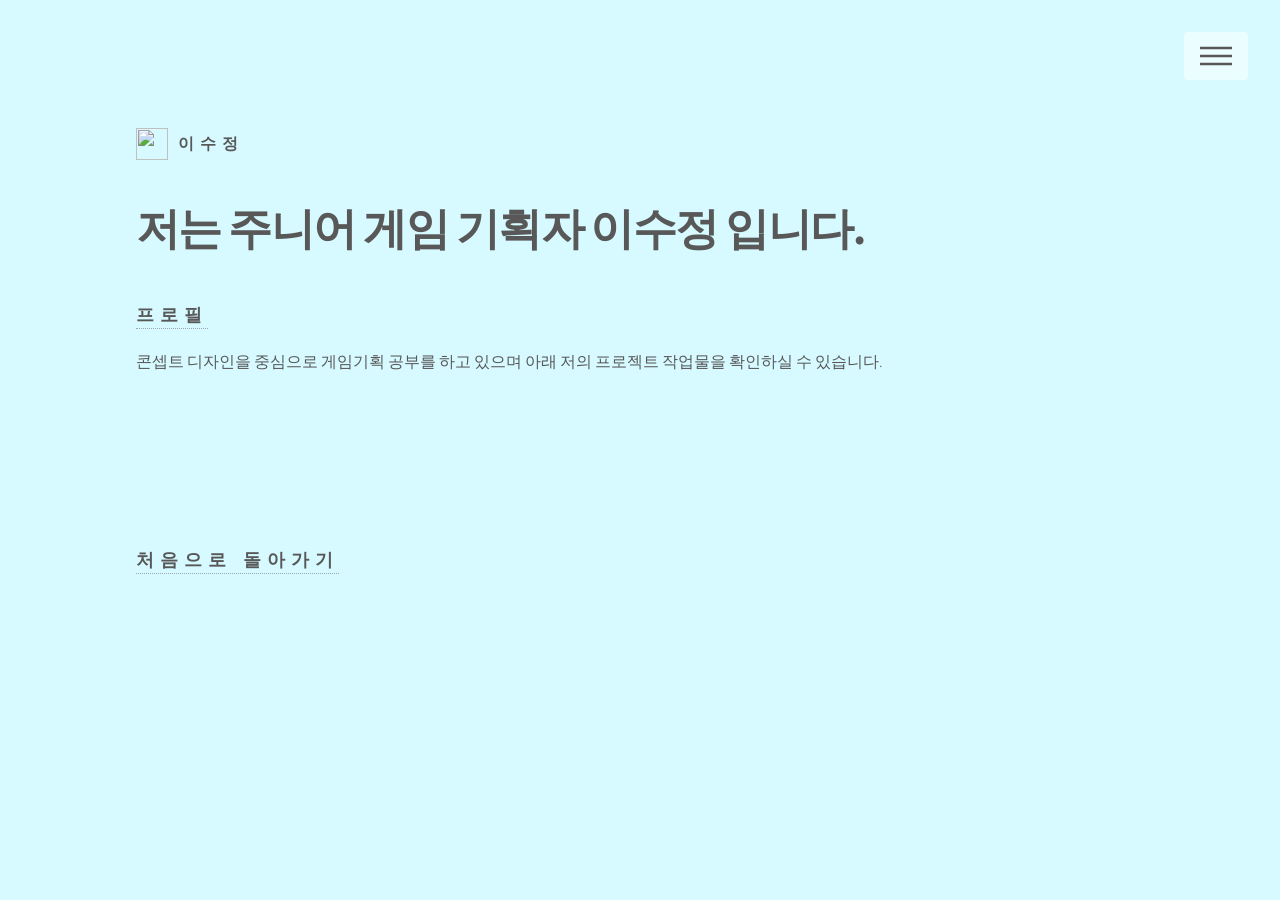
==== commit f6553f8f: "수정 수정" ====
--- a/pages/index.html
+++ b/pages/index.html
@@ -89,7 +89,7 @@
                 <img src="images/pic02.jpg" alt="" />
               </span>
               <a href="/pages/page02.html">
-                <h2>세계관</h2>
+                <h2>콘텐츠맵</h2>
                 <div class="content">
                   <!-- <p>
                     Sed nisl arcu euismod sit amet nisi lorem etiam dolor
@@ -103,7 +103,7 @@
                 <img src="images/pic03.jpg" alt="" />
               </span>
               <a href="/pages/page03.html">
-                <h2>캐릭터 서사</h2>
+                <h2>스토리</h2>
                 <div class="content">
                   <!-- <p>
                     Sed nisl arcu euismod sit amet nisi lorem etiam dolor
@@ -210,6 +210,7 @@
                 </div>
               </a>
             </article>
+          </section>
       <!-- Footer -->
       <footer id="footer">
         <div class="inner">
@@ -218,6 +219,7 @@
           </h2>
         </div>
       </footer>
+      </div>
     </div>
 
     <!-- Scripts -->
--- a/pages/assets/css/main.css
+++ b/pages/assets/css/main.css
@@ -3325,7 +3325,7 @@
 
 #footer {
   padding: 5em 0 6em 0;
-  background-color: #f6f6f6;
+  background-color: #d6faff;
 }
 
 #footer > .inner {
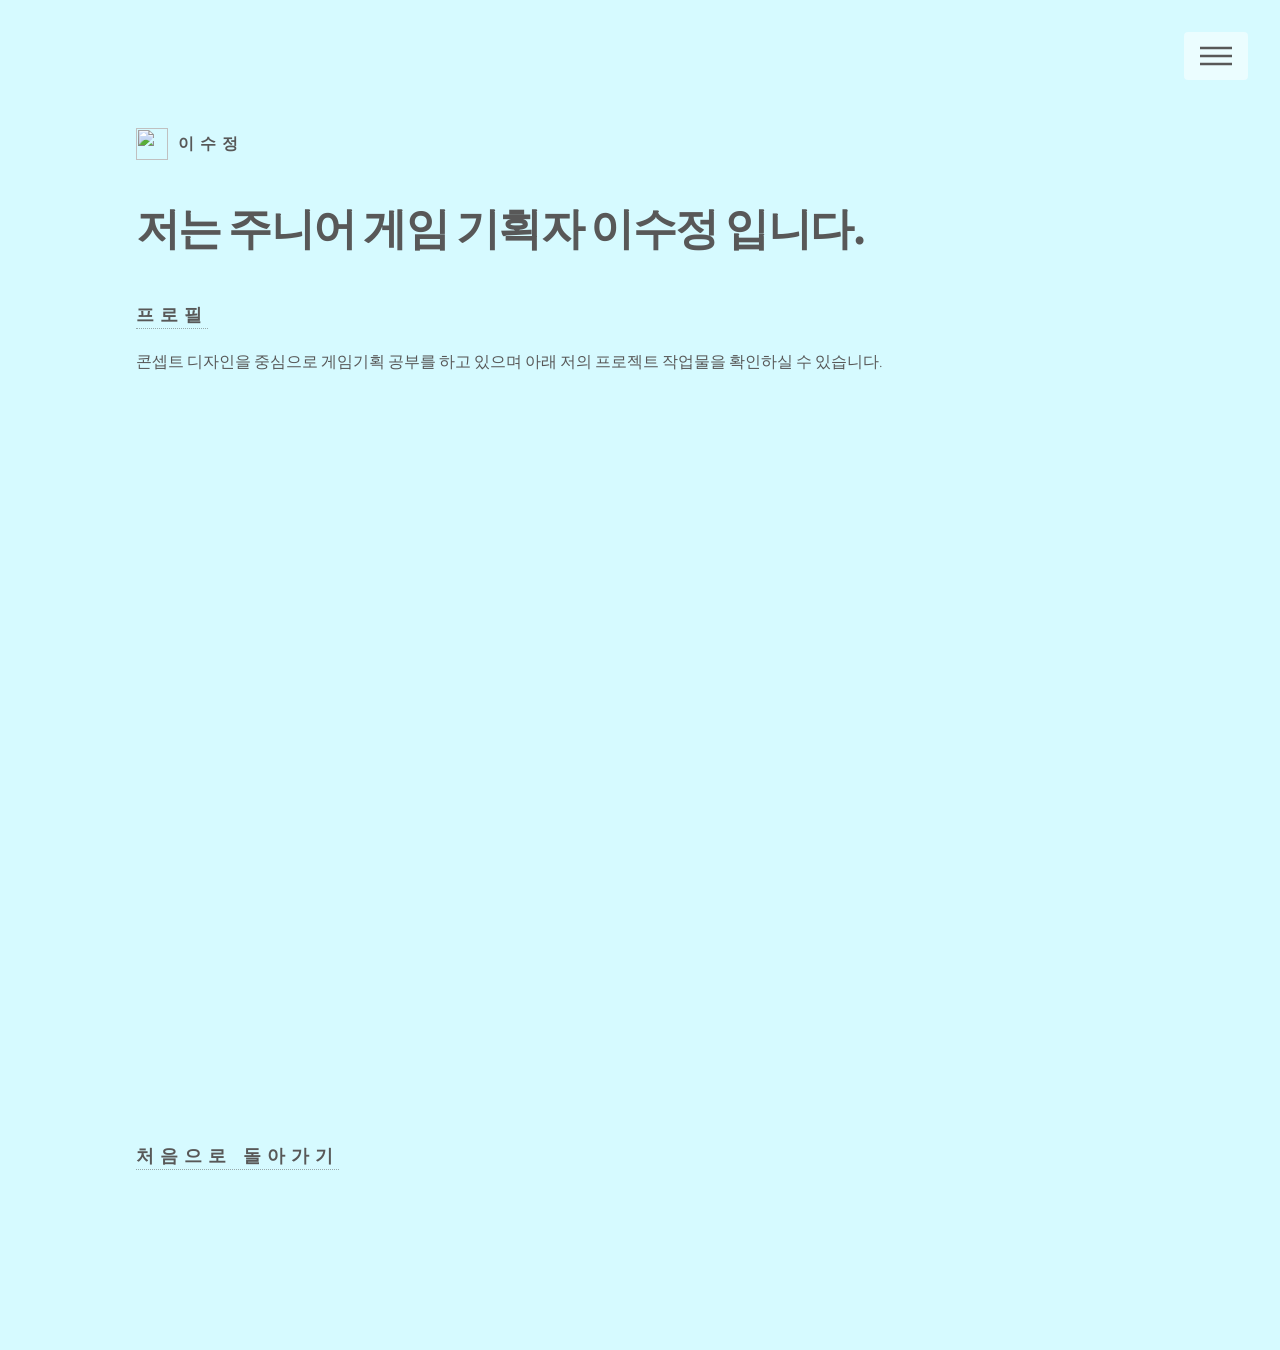
==== commit bd9d57c8: "수정 수정" ====
--- a/pages/index.html
+++ b/pages/index.html
@@ -75,7 +75,7 @@
           <section class="tiles">
             <article class="style1">
               <span class="image">
-                <img src="images/pic01.jpg" alt="" />
+                <img src="images/GDD그림.png" alt="" />
               </span>
               <a href="/pages/page01.html">
                 <h2>Escape:Trauma GDD</h2>
@@ -86,10 +86,10 @@
             </article>
             <article class="style2">
               <span class="image">
-                <img src="images/pic02.jpg" alt="" />
+                <img src="images/GDD그림.png" alt="" />
               </span>
               <a href="/pages/page02.html">
-                <h2>콘텐츠맵</h2>
+                <h2>게임소개서</h2>
                 <div class="content">
                   <!-- <p>
                     Sed nisl arcu euismod sit amet nisi lorem etiam dolor
@@ -100,9 +100,23 @@
             </article>
             <article class="style3">
               <span class="image">
-                <img src="images/pic03.jpg" alt="" />
+                <img src="images/GDD그림.png" alt="" />
               </span>
               <a href="/pages/page03.html">
+                <h2>개발제안서</h2>
+                <div class="content">
+                  <!-- <p>
+                    Sed nisl arcu euismod sit amet nisi lorem etiam dolor
+                    veroeros et feugiat.
+                  </p> -->
+                </div>
+              </a>
+            </article>
+            <article class="style4">
+              <span class="image">
+                <img src="images/GDD그림.png" alt="" />
+              </span>
+              <a href="/pages/page04.html">
                 <h2>스토리</h2>
                 <div class="content">
                   <!-- <p>
@@ -112,11 +126,11 @@
                 </div>
               </a>
             </article>
-            <article class="style4">
-              <span class="image">
-                <img src="images/pic04.jpg" alt="" />
-              </span>
-              <a href="/pages/page04.html">
+            <article class="style5">
+              <span class="image">
+                <img src="images/pic05.jpg" alt="" />
+              </span>
+              <a href="/pages/page05.html">
                 <h2>시나리오</h2>
                 <div class="content">
                   <!-- <p>
@@ -126,82 +140,68 @@
                 </div>
               </a>
             </article>
+            <article class="style6">
+              <span class="image">
+                <img src="images/pic06.jpg" alt="" />
+              </span>
+              <a href="/pages/page06.html">
+                <h2>스토리보드</h2>
+                <div class="content">
+                  <!-- <p>
+                    Sed nisl arcu euismod sit amet nisi lorem etiam dolor
+                    veroeros et feugiat.
+                  </p> -->
+                </div>
+              </a>
+            </article>
+            <article class="style2">
+              <span class="image">
+                <img src="images/pic07.jpg" alt="" />
+              </span>
+              <a href="/pages/page07.html">
+                <h2>스토리보드 컨셉</h2>
+                <div class="content">
+                  <!-- <p>
+                    Sed nisl arcu euismod sit amet nisi lorem etiam dolor
+                    veroeros et feugiat.
+                  </p> -->
+                </div>
+              </a>
+            </article>
+            <article class="style3">
+              <span class="image">
+                <img src="images/pic08.jpg" alt="" />
+              </span>
+              <a href="/pages/page08.html">
+                <h2>캐릭터 컨셉</h2>
+                <div class="content">
+                  <!-- <p>
+                    Sed nisl arcu euismod sit amet nisi lorem etiam dolor
+                    veroeros et feugiat.
+                  </p> -->
+                </div>
+              </a>
+            </article>
+            <article class="style1">
+              <span class="image">
+                <img src="images/pic09.jpg" alt="" />
+              </span>
+              <a href="/pages/page09.html">
+                <h2>레벨 컨셉 및 패스</h2>
+                <div class="content">
+                  <p>
+                    Sed nisl arcu euismod sit amet nisi lorem etiam dolor
+                    veroeros et feugiat.
+                  </p>
+                </div>
+              </a>
+            </article>
             <article class="style5">
               <span class="image">
-                <img src="images/pic05.jpg" alt="" />
-              </span>
-              <a href="/pages/page05.html">
-                <h2>스토리보드/스토리보드 컨셉</h2>
-                <div class="content">
-                  <!-- <p>
-                    Sed nisl arcu euismod sit amet nisi lorem etiam dolor
-                    veroeros et feugiat.
-                  </p> -->
-                </div>
-              </a>
-            </article>
-            <article class="style6">
-              <span class="image">
-                <img src="images/pic06.jpg" alt="" />
-              </span>
-              <a href="/pages/page06.html">
-                <h2>캐릭터 컨셉</h2>
-                <div class="content">
-                  <!-- <p>
-                    Sed nisl arcu euismod sit amet nisi lorem etiam dolor
-                    veroeros et feugiat.
-                  </p> -->
-                </div>
-              </a>
-            </article>
-            <article class="style2">
-              <span class="image">
-                <img src="images/pic07.jpg" alt="" />
-              </span>
-              <a href="/pages/page07.html">
-                <h2>레벨 컨셉 및 패스</h2>
-                <div class="content">
-                  <!-- <p>
-                    Sed nisl arcu euismod sit amet nisi lorem etiam dolor
-                    veroeros et feugiat.
-                  </p> -->
-                </div>
-              </a>
-            </article>
-            <article class="style3">
-              <span class="image">
-                <img src="images/pic08.jpg" alt="" />
-              </span>
-              <a href="/pages/page08.html">
+                <img src="images/pic10.jpg" alt="" />
+              </span>
+              <a href="/pages/page10.html">
                 <h2>아이템/스킨</h2>
-                <div class="content">
-                  <!-- <p>
-                    Sed nisl arcu euismod sit amet nisi lorem etiam dolor
-                    veroeros et feugiat.
-                  </p> -->
-                </div>
-              </a>
-            </article>
-            <article class="style1">
-              <span class="image">
-                <img src="images/pic09.jpg" alt="" />
-              </span>
-              <a href="/pages/page09.html">
-                <h2>문서9</h2>
-                <div class="content">
-                  <p>
-                    Sed nisl arcu euismod sit amet nisi lorem etiam dolor
-                    veroeros et feugiat.
-                  </p>
-                </div>
-              </a>
-            </article>
-            <article class="style5">
-              <span class="image">
-                <img src="images/pic10.jpg" alt="" />
-              </span>
-              <a href="/pages/page10.html">
-                <h2>문서10</h2>
                 <div class="content">
                   <p>
                     Sed nisl arcu euismod sit amet nisi lorem etiam dolor
